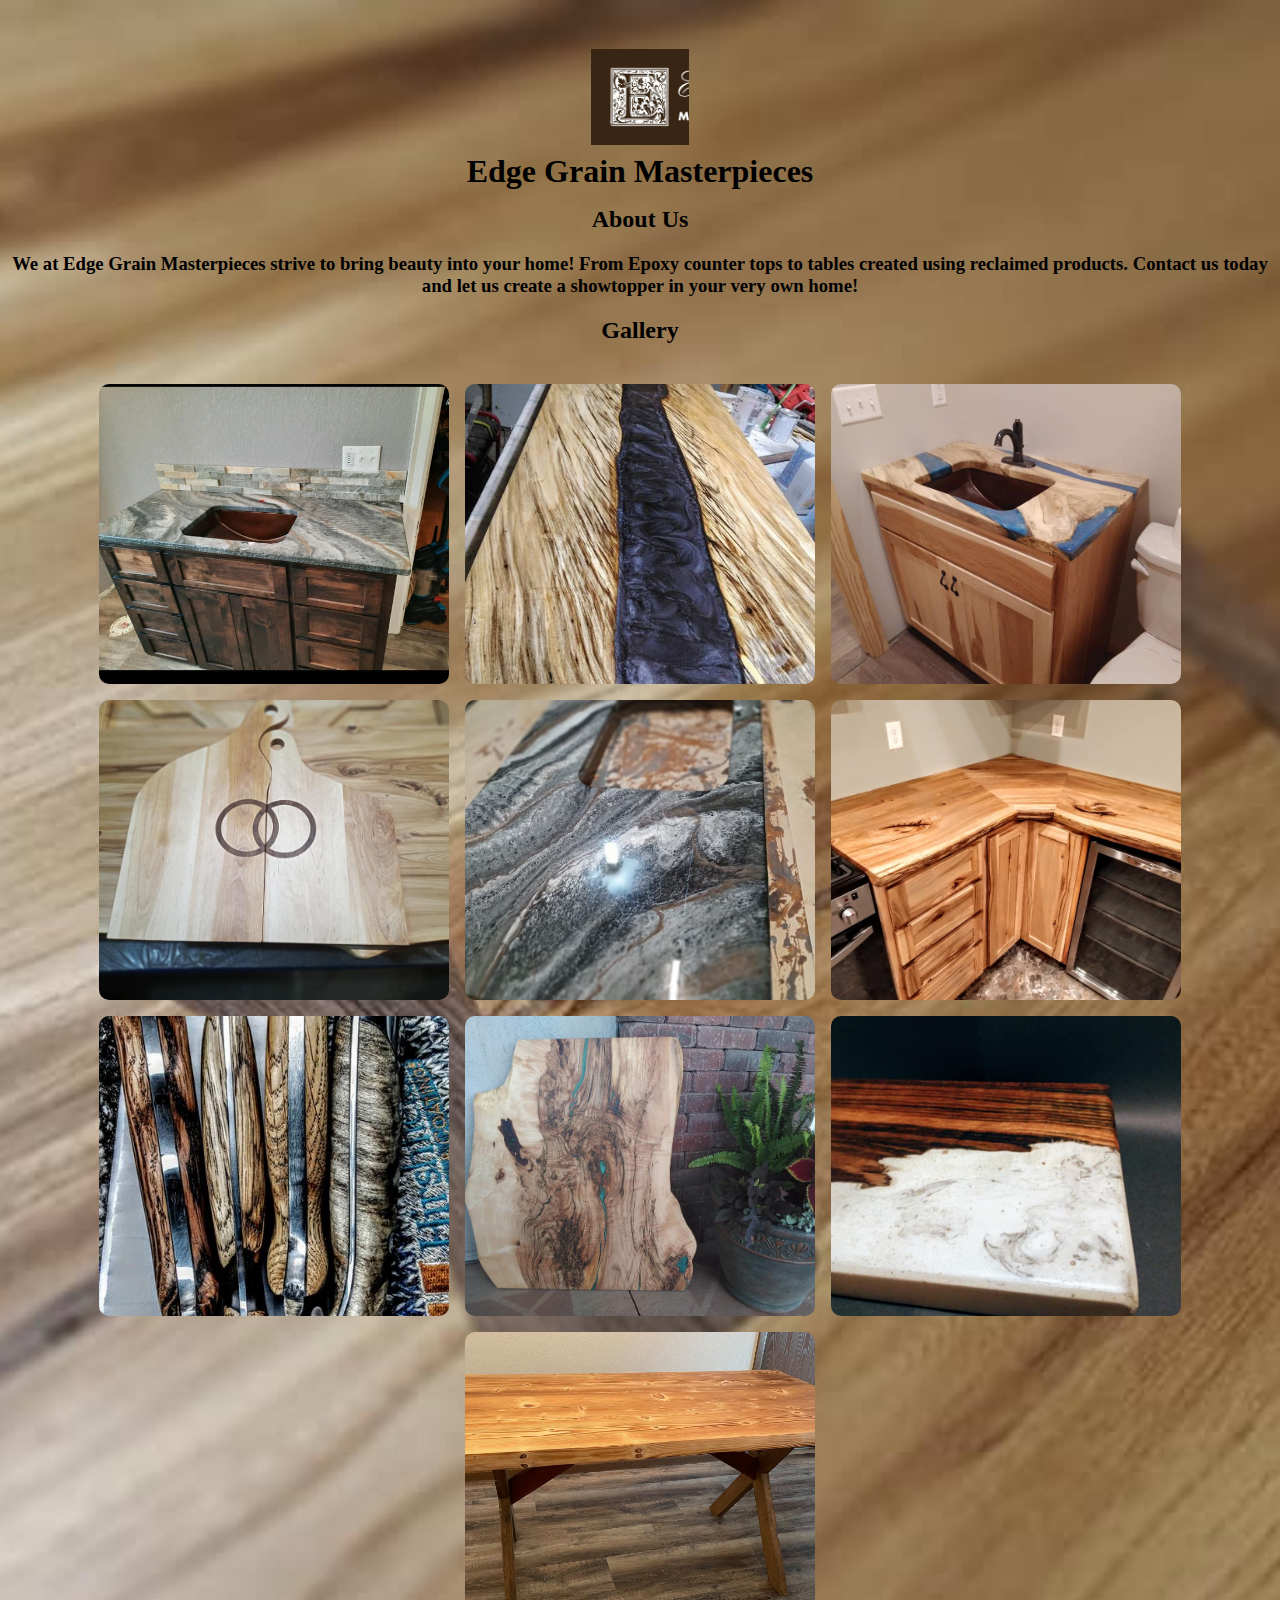
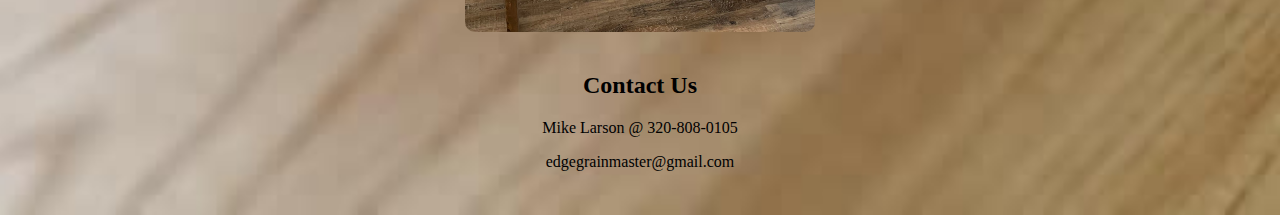
==== index.html @ 41055be4 "Create original index.html style.css and images directory" ====
<!DOCTYPE html>
<html lang="en">
    <link rel="stylesheet" href="style.css" />
    <body>
    <head>
        <meta charset="UTF-8">
        <meta name="viewport" content="width=device-width">
        <title>Edge Grain Masterpieces</title>
    </head>
        <h1>
            <div>
            <img src="images/logo.jpg">
            </div>
            Edge Grain Masterpieces
        </h1>
        <h2>About Us</h2>
        <h3 class="bio">
            We at Edge Grain Masterpieces strive to bring beauty into your home! From Epoxy counter tops to tables created using reclaimed products. Contact us today and let us create a showtopper in your very own home!
        </h3>
        <h2>Gallery</h2>
        <p>
            
        </p>
    <div class="gallery">
        <img src="images/bathroom-vanity.jpg">
        <img src="images/black-river.jpg">
        <img src="images/blue-river.jpg">
        <img src="images/cutting-board.jpg">
        <img src="images/dark-top.jpg">
        <img src="images/hickory-cabinet.jpg">
        <img src="images/knife-handle.jpg">
        <img src="images/light-blue-slab.jpg">
        <img src="images/marble-wood.jpg">
        <img src="images/table.jpg">
    </div>
    <h2>Contact Us</h2>
    <p class="contact">
        Mike Larson @ 320-808-0105
    </p>
    <p class="contact">
        edgegrainmaster@gmail.com
    </p>
    </body>
    </form>
</html>
---- style.css ----
body {
    text-align: center;
    color: black;
    background-image: url("images/hourglass.jpg");
    background-size: auto;
    background-repeat: no-repeat;
    background-position: center;
    background-size: cover;
    padding: 20px 0;
}

.gallery {
    display: flex;
    flex-direction: row;
    flex-wrap: wrap;
    justify-content: center;
    align-items: center;
    gap: 16px;
    max-width: 1400px;
    margin: 0 auto;
    padding: 20px 10px;
  }
  
  .gallery img {
    width: 100%;
    max-width: 350px;
    height: 300px;
    object-fit: cover;
    border-radius: 10px;
  }

  h1, img {
    height: 3em;
    width: auto;
    display: inline-block;
    justify-content: center;
  }

  .bio {
    font-weight: 600;
  }
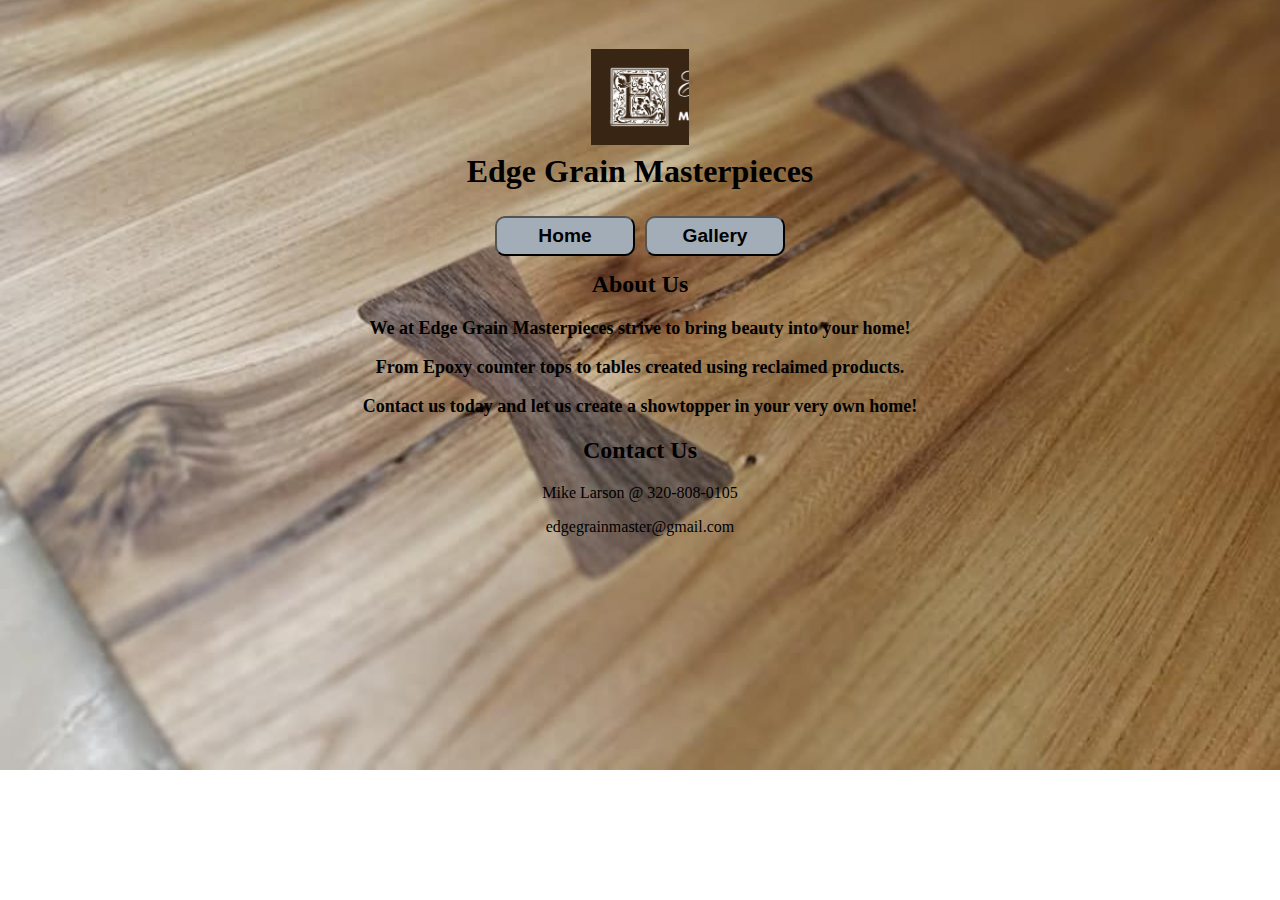
==== commit dfc68c8c: "Add gallery page change homepage accordingly" ====
--- a/index.html
+++ b/index.html
@@ -1,38 +1,34 @@
 <!DOCTYPE html>
 <html lang="en">
-    <link rel="stylesheet" href="style.css" />
-    <body>
     <head>
         <meta charset="UTF-8">
-        <meta name="viewport" content="width=device-width">
+        <meta http-equiv="X-UA-Compatible" content="IE=edge">
+        <meta name="viewport" content="width=device-width, initial-scale=1.0">
         <title>Edge Grain Masterpieces</title>
-    </head>
-        <h1>
-            <div>
-            <img src="images/logo.jpg">
+        <link rel="stylesheet" href="style.css" />
+    </head>    
+    <body>
+        <header>
+            <h1>
+                <div>
+                <img src="images/logo.jpg">
+                </div>
+                Edge Grain Masterpieces
+            </h1>
+            <div class="menu">
+                <a class="link" href="./index.html">
+                    <button class="home links">Home</button>
+                </a>
+                <a class="link" href="Gallery/gallery.html">
+                    <button class="photos links">Gallery</button>
+                </a>
             </div>
-            Edge Grain Masterpieces
-        </h1>
+        </header>
         <h2>About Us</h2>
-        <h3 class="bio">
-            We at Edge Grain Masterpieces strive to bring beauty into your home! From Epoxy counter tops to tables created using reclaimed products. Contact us today and let us create a showtopper in your very own home!
-        </h3>
-        <h2>Gallery</h2>
-        <p>
-            
-        </p>
-    <div class="gallery">
-        <img src="images/bathroom-vanity.jpg">
-        <img src="images/black-river.jpg">
-        <img src="images/blue-river.jpg">
-        <img src="images/cutting-board.jpg">
-        <img src="images/dark-top.jpg">
-        <img src="images/hickory-cabinet.jpg">
-        <img src="images/knife-handle.jpg">
-        <img src="images/light-blue-slab.jpg">
-        <img src="images/marble-wood.jpg">
-        <img src="images/table.jpg">
-    </div>
+        <p class="bio"> We at Edge Grain Masterpieces strive to bring beauty into your home! </p>
+        <p class="bio">From Epoxy counter tops to tables created using reclaimed products. </p>
+        <p class="bio">Contact us today and let us create a showtopper in your very own home!</p>
+        
     <h2>Contact Us</h2>
     <p class="contact">
         Mike Larson @ 320-808-0105
--- a/style.css
+++ b/style.css
@@ -7,6 +7,28 @@
     background-position: center;
     background-size: cover;
     padding: 20px 0;
+}
+
+.menu {
+  display: flex;
+  justify-content: center;
+  margin: 30px auto; 
+  gap: 10px
+}
+
+.link {
+  border-radius: 10px;
+  height: 25px;
+}
+
+.links {
+  height: 40px;
+  width: 140px;
+  font-size: larger;
+  background-color: #a3adb8;
+  font-weight: 600;
+  border-radius: 10px;
+  margin-bottom: 30px;
 }
 
 .gallery {
@@ -38,4 +60,5 @@
 
   .bio {
     font-weight: 600;
+    font-size: large;
   }
